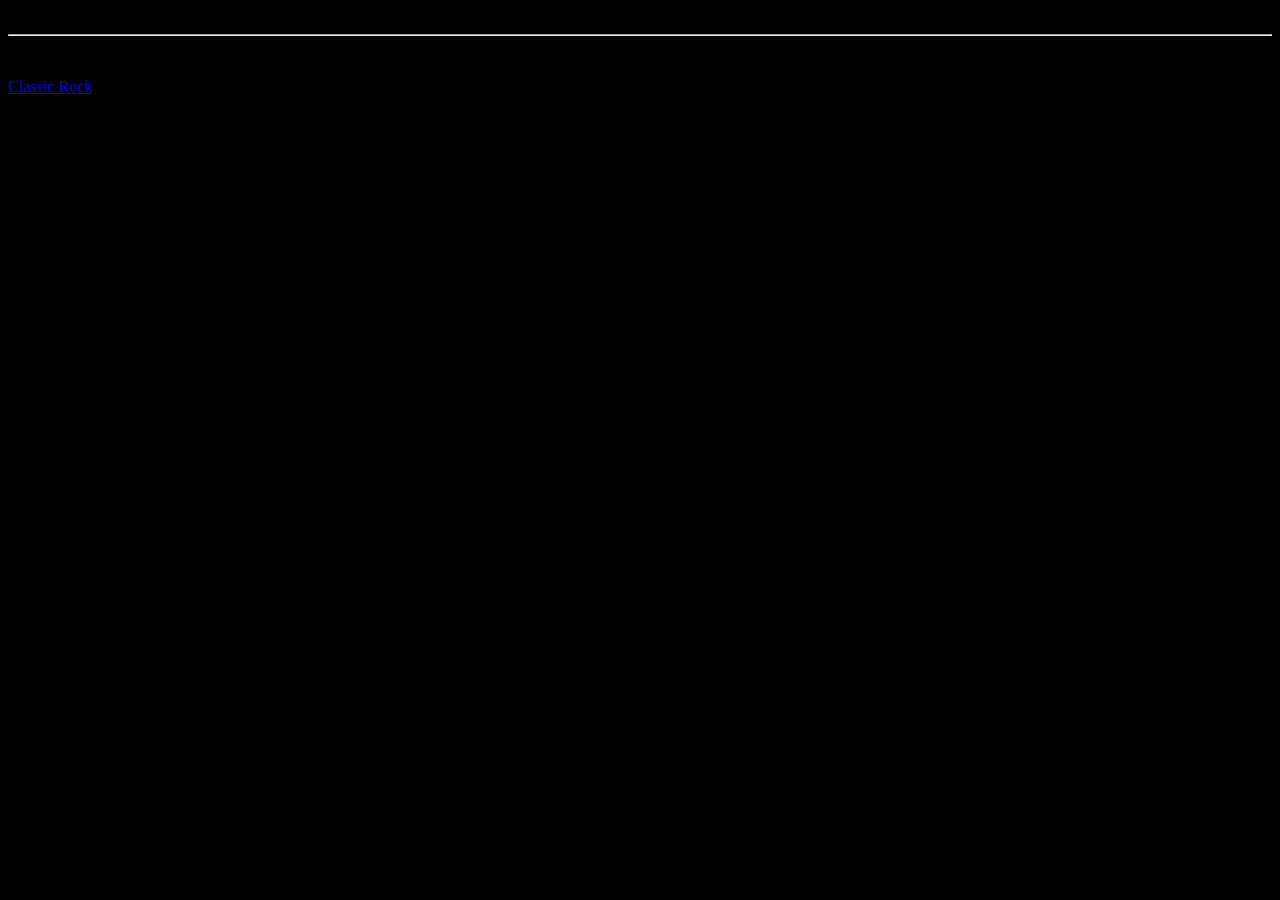
==== index.html @ f8673b6d "Update index.html" ====
<!DOCTYPE html>
<html lang="en" dir="ltr">
<head>
   <title>Classic Rock</title>


<head>
  <meta charset="utf-8">
  <meta name="description" content="Pictures and songs of different Classic Rock bands and singers from the 50s-80s">
  <meta name="Keywords" content="Woodstock, Live Aid, The Beatles, British Invasion">
  <meta name="author" content="Ellie Pugh">
  <title>Classic Rock</title>
  <link rel="stylesheet" href="styles.css">
</head>

<body>
  <header>
    <br>
    <hr>
    <br>
  </header>
  <div class="Classic_Rock">
    <p><a href="https://en.wikipedia.org/wiki/Classic_rock">Classic Rock</a></p>
  </div>
  <div id="The Beatles">


  </div>


  <footer>

  </footer>

</body>

</html>
---- styles.css ----
/* This is my css file */

/*Styles of tags*/
html {
  background-color: black;
}

/*styles of classes*/
.Classic_Rock  {
  background-image: url(https://www.uberchord.com/wp-content/uploads/2015/10/redspecial2.jpg);
  background-size: cover;
  height: 600px;
}


/*styles of id's*/
#LiveAid {
  background-color: blue;
}
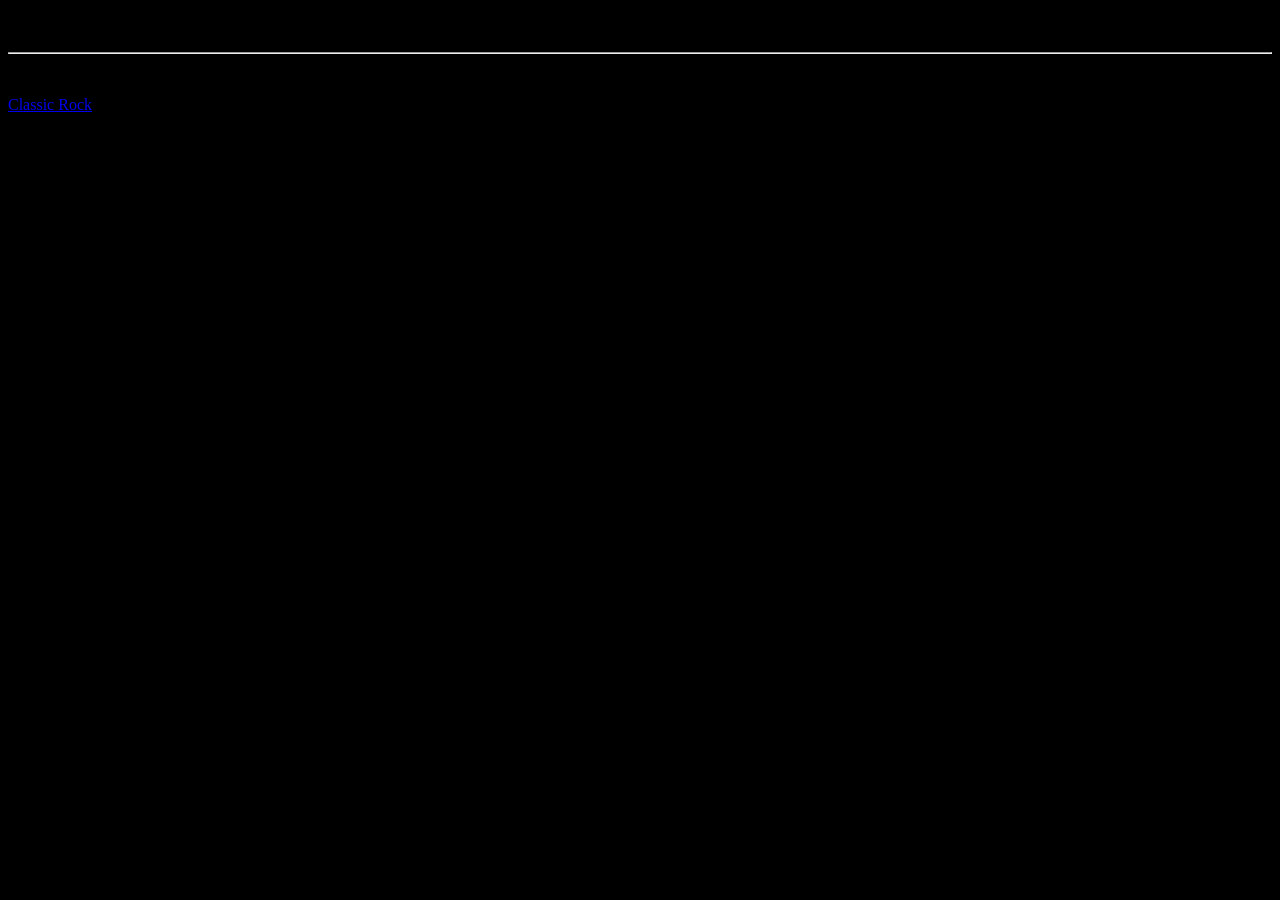
==== commit 2651e74c: "Update index.html" ====
--- a/index.html
+++ b/index.html
@@ -1,7 +1,9 @@
 <!DOCTYPE html>
 <html lang="en" dir="ltr">
 <head>
-   <title>Classic Rock</title>
+   <header>
+     Classic Rock
+   </header>
 
 
 <head>
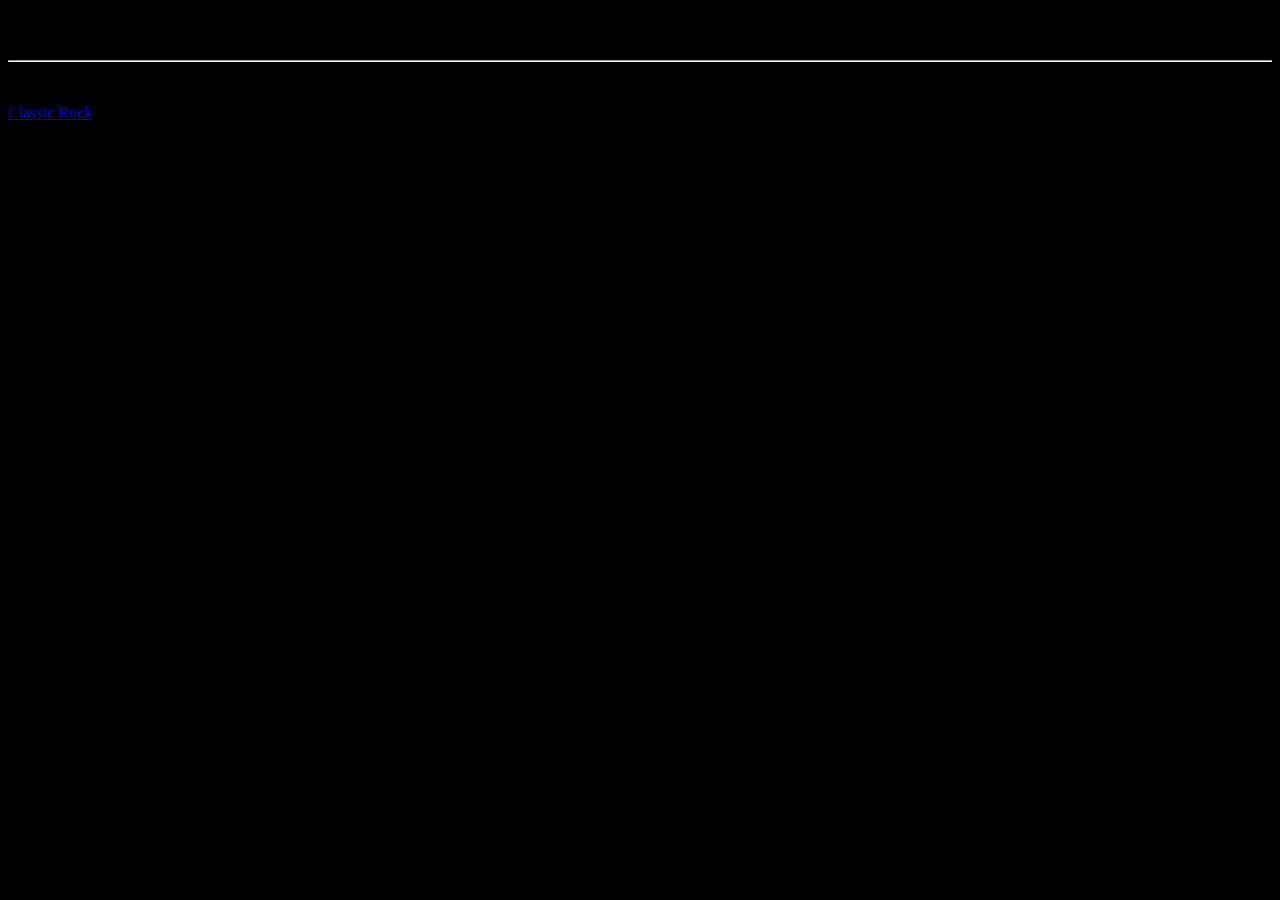
==== commit 7b42f80b: "Update index.html" ====
--- a/index.html
+++ b/index.html
@@ -1,9 +1,14 @@
 <!DOCTYPE html>
 <html lang="en" dir="ltr">
 <head>
-   <header>
-     Classic Rock
-   </header>
+
+<body>
+  <p style="Font family:Arial Black;">
+  <header>
+    Classic Rock
+  </header>
+</body>
+
 
 
 <head>
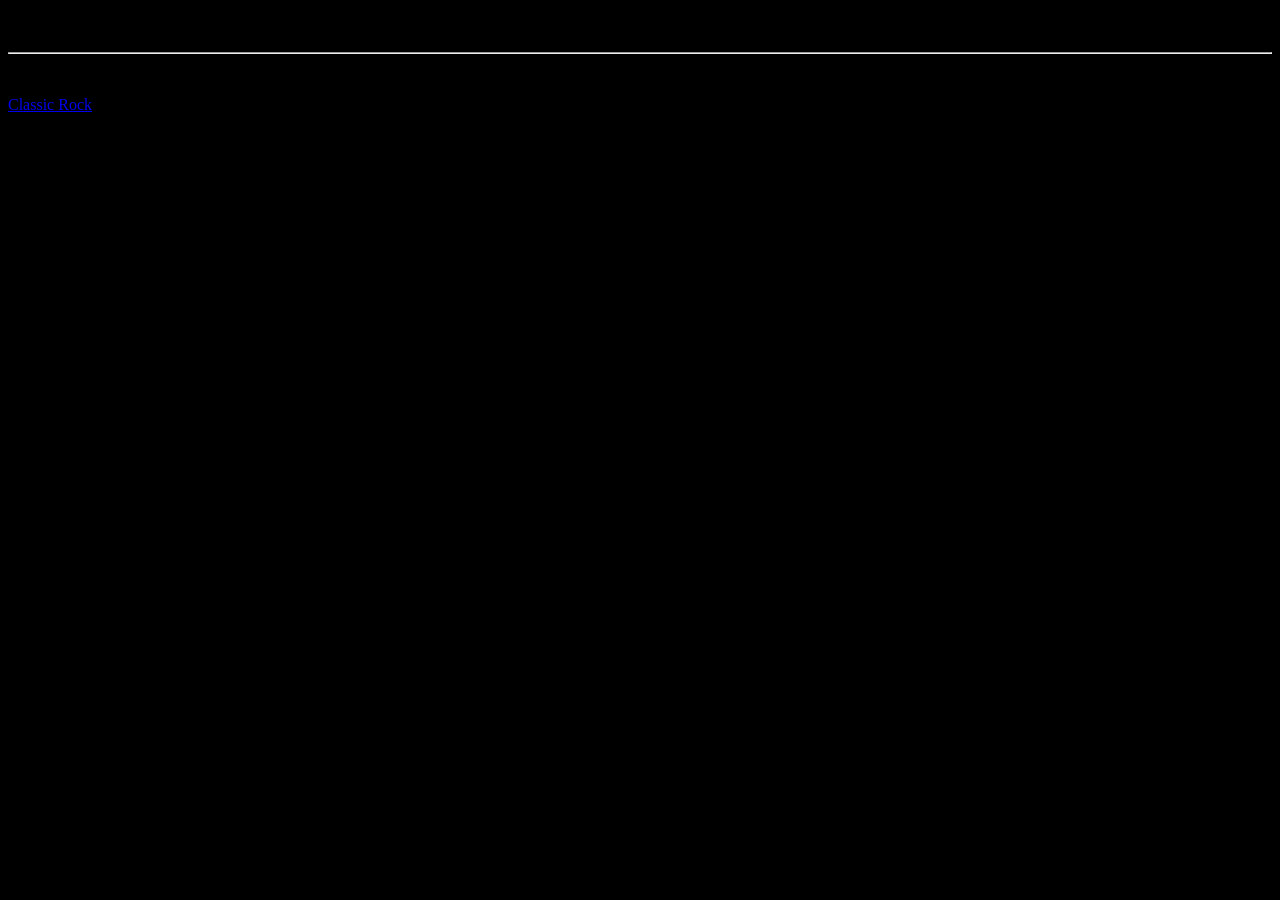
==== commit 90d7b035: "Update index.html" ====
--- a/index.html
+++ b/index.html
@@ -3,7 +3,10 @@
 <head>
 
 <body>
+  <style media="screen">
   <p style="Font family:Arial Black;">
+    <p style="Font color:white;">
+      </style>
   <header>
     Classic Rock
   </header>
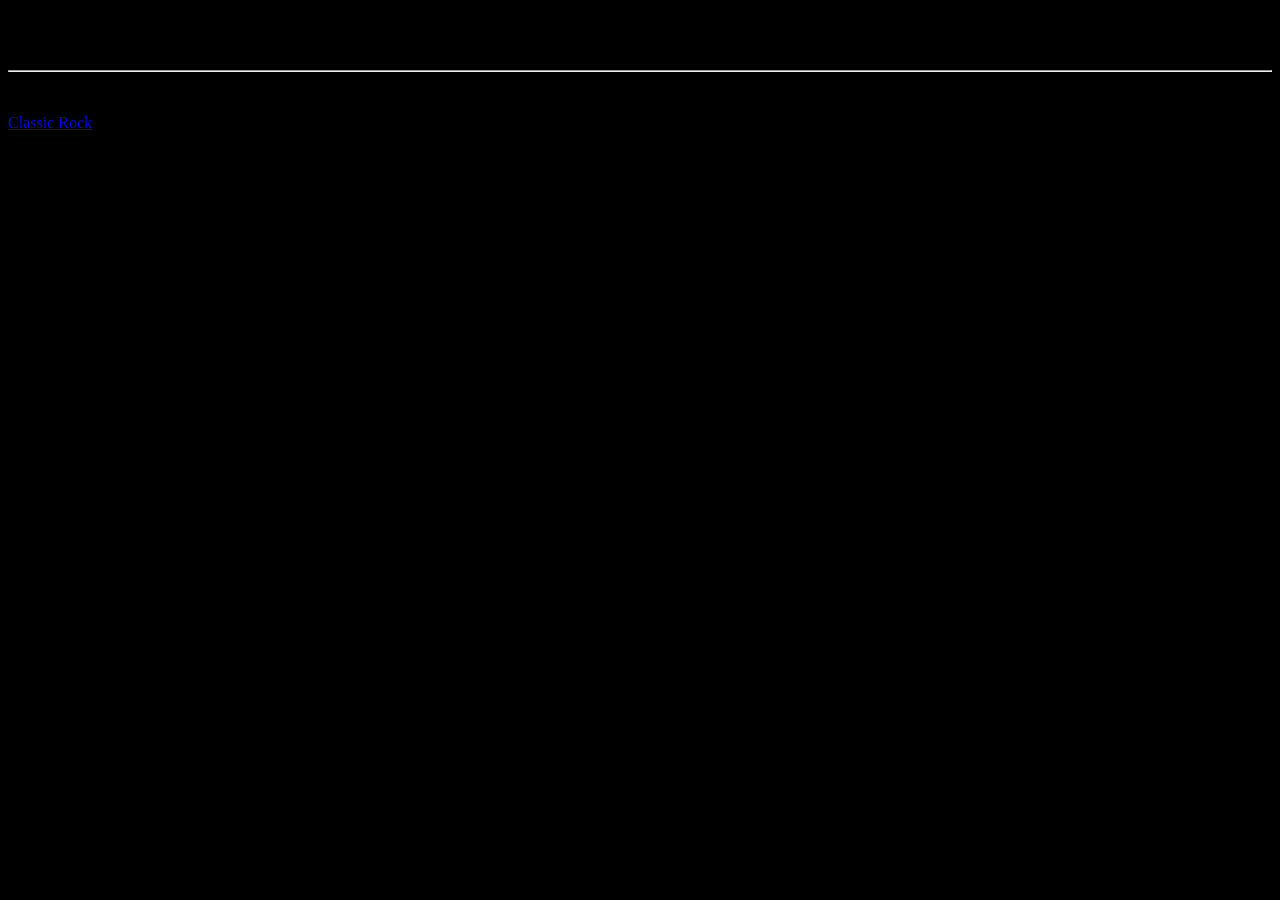
==== commit 8e850537: "Update index.html" ====
--- a/index.html
+++ b/index.html
@@ -12,6 +12,11 @@
   </header>
 </body>
 
+<body>
+   <header>
+   testing 123
+   </header>
+</body>
 
 
 <head>
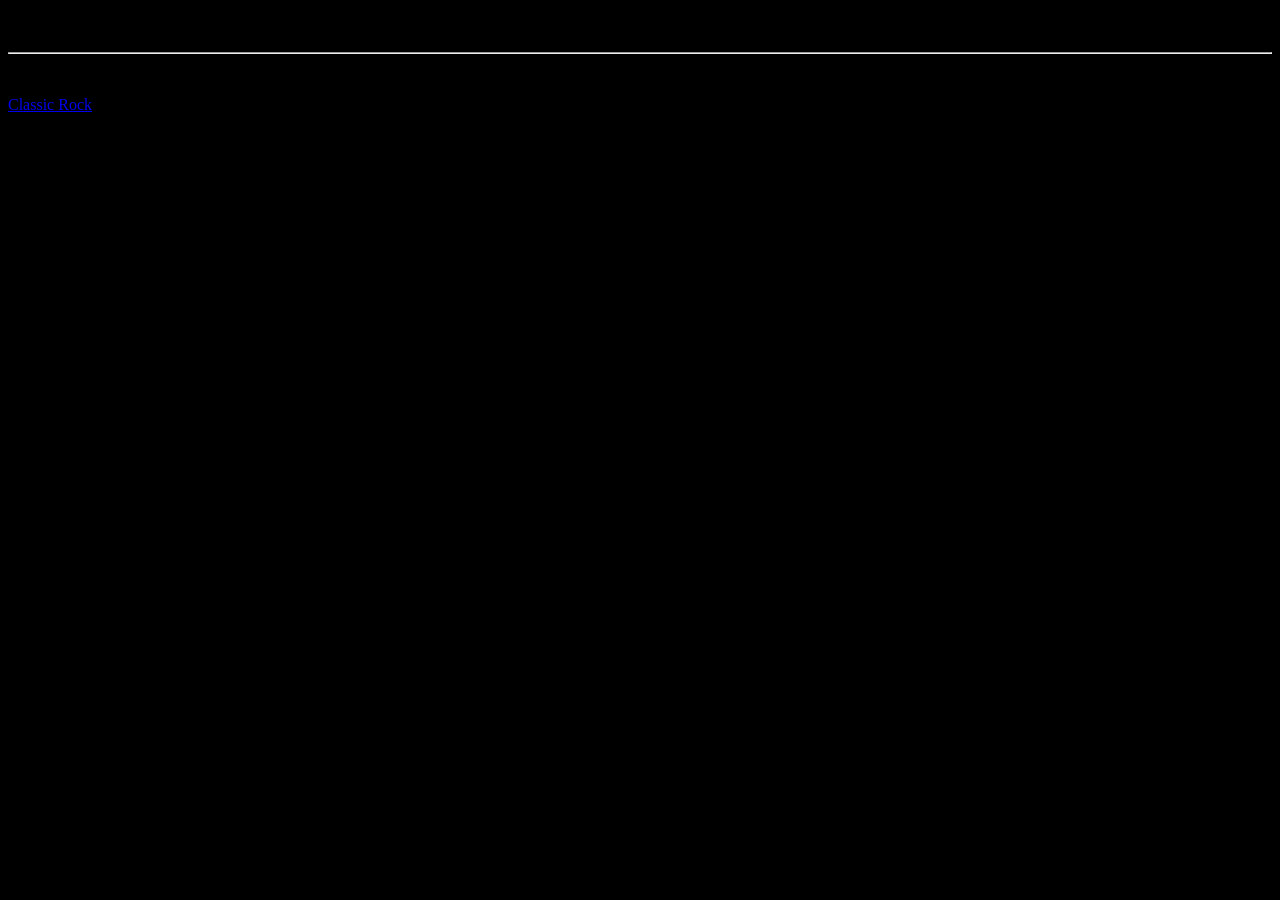
==== commit 29065aca: "Update index.html" ====
--- a/index.html
+++ b/index.html
@@ -3,13 +3,9 @@
 <head>
 
 <body>
-  <style media="screen">
-  <p style="Font family:Arial Black;">
-    <p style="Font color:white;">
-      </style>
-  <header>
+  <title>
     Classic Rock
-  </header>
+  </title>
 </body>
 
 <body>
--- a/styles.css
+++ b/styles.css
@@ -3,6 +3,9 @@
 /*Styles of tags*/
 html {
   background-color: black;
+}
+html{
+  text-decoration-color: white;
 }
 
 /*styles of classes*/
